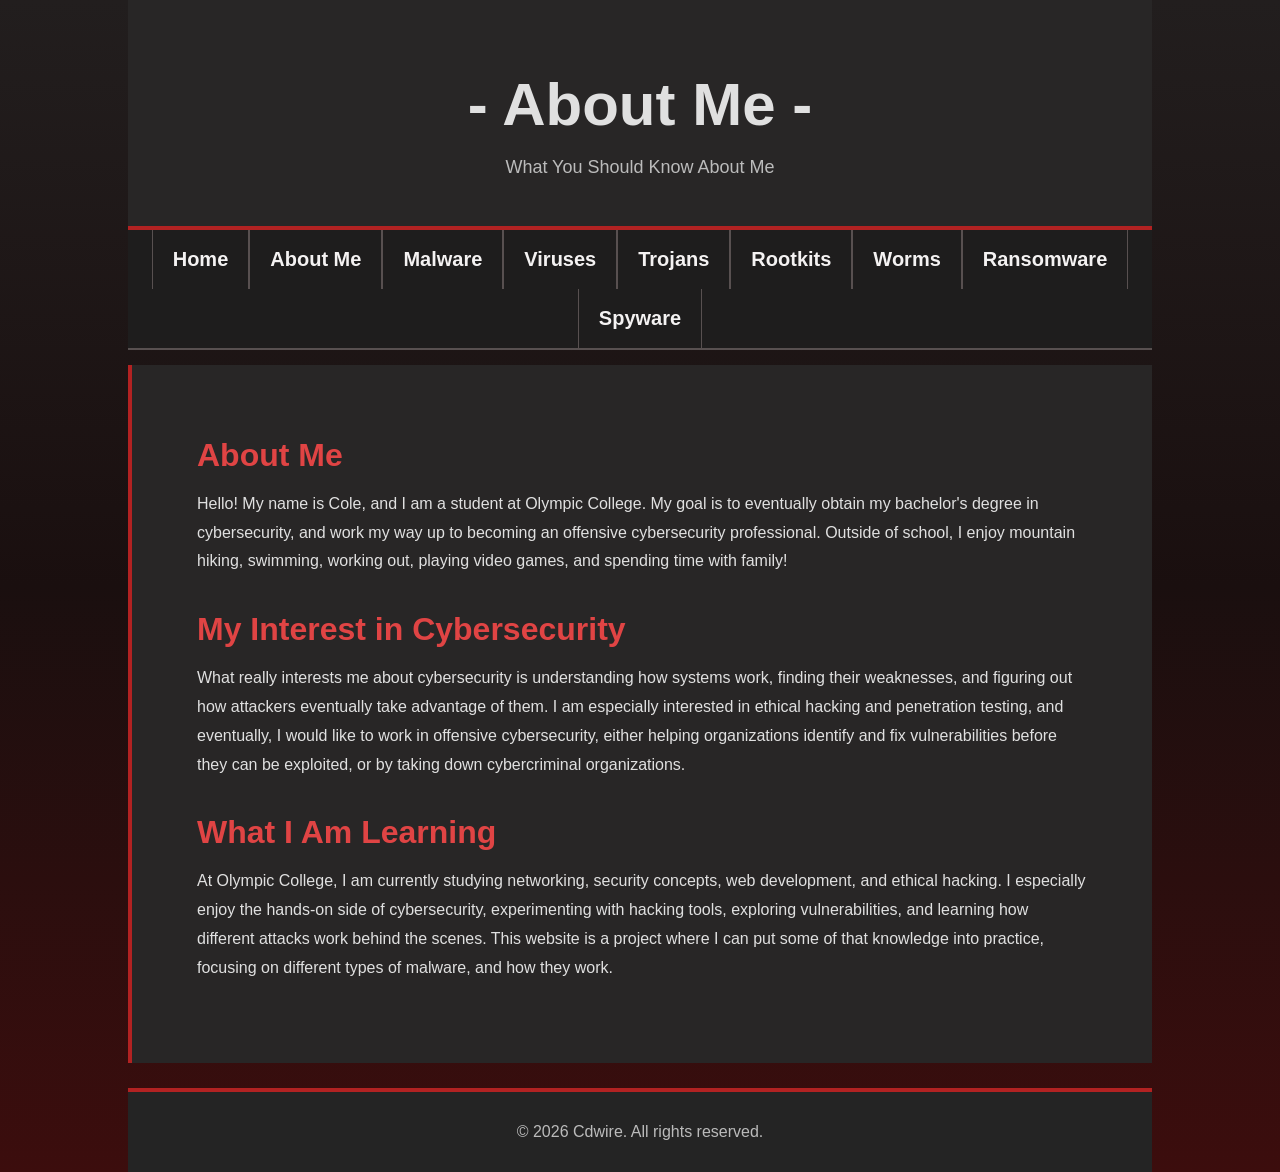
==== about.html @ 6088dbb5 "Complete Website Rework! A6" ====
<!DOCTYPE html>
<html lang="en">

<head>

    <meta charset="UTF-8">
    <meta name="viewport" content="width=device-width, initial-scale=1.0">
    <title>Malware - About Me</title>
    <link rel="stylesheet" href="styles.css">

</head>

<body>

    <!-- header -->
    <header>

        <h1>- About Me -</h1>

        <p>What You Should Know About Me</p>

    </header>

    <!-- main nav menu -->
    <nav id="main-nav">

        <ul>
            <li><a href="index.html">Home</a></li>
            <li><a href="about.html">About Me</a></li>
            <li><a href="malware.html">Malware</a></li>
            <li><a href="virus.html">Viruses</a></li>
            <li><a >Trojans</a></li>
            <li><a >Rootkits</a></li>
            <li><a >Worms</a></li>
            <li><a >Ransomware</a></li>
            <li><a >Spyware</a></li>
        </ul>

    </nav>

    <!-- About Me content -->
    <main>

        <!-- about me -->
        <section>

            <h2>About Me</h2>

            <p>
                Hello! My name is Cole, and I am a student at Olympic
                College. My goal is to eventually obtain my bachelor's degree in cybersecurity, 
                and work my way up to becoming an offensive cybersecurity professional.
                Outside of school, I enjoy mountain hiking, swimming, working
                out, playing video games, and spending time with family!
            </p>

        </section>

        <!-- cybersecurity interests -->
        <section>

            <h2>My Interest in Cybersecurity</h2>

            <p>
                What really interests me about cybersecurity is
                understanding how systems work, finding their weaknesses,
                and figuring out how attackers eventually take advantage of them.
                I am especially interested in ethical hacking and
                penetration testing, and eventually, I would like to work
                in offensive cybersecurity, either helping organizations
                identify and fix vulnerabilities before they can
                be exploited, or by taking down cybercriminal organizations.
            </p>

        </section>

        <!-- what i am learning -->
        <section>
            <h2>What I Am Learning</h2>

            <p>
                At Olympic College, I am currently studying networking,
                security concepts, web development, and ethical
                hacking. I especially enjoy the hands-on side of
                cybersecurity, experimenting with hacking tools, exploring
                vulnerabilities, and learning how different attacks work behind the scenes. 
                This website is a project where I can put some of that knowledge into practice,
                focusing on different types of malware, and how they work.
            </p>

        </section>

    </main>

    <!-- Website Footer -->
    <footer>
        <p>&copy; 2026 Cdwire. All rights reserved.</p>
    </footer>

</body>
</html>
---- styles.css ----
/* background styling */
html {
    background: linear-gradient(#221e1e, #1a0f0f, #3c0d0d);
}

/* page styling */
body {
    font-family: Arial, sans-serif;
    width: 80%;
    margin: auto;
    color: #e0e0e0;
}

/* headers styling */
header {
    background-color: #282626;
    color: #e0e0e0;
    text-align: center;
    padding: 30px;
    border-bottom: 4px solid #b22222;
}

header h1 {
    font-size: 60px;
    margin-bottom: 10px;
}

header p {
    color: #bbbbbb;
    font-size: 18px;
}

/* navigation menu styling */
#main-nav {
    background-color: #1e1d1d;
    /* makes menu 'stick' to the top of the page when scrolling */
    position: sticky;
    top: 2px;
    z-index: 100;
    border-bottom: 2px solid #585050;
}

#main-nav ul {
    list-style-type: none;
    display: flex;
    justify-content: center;
    flex-wrap: wrap;
    margin: 0;
    padding: 0;
}

#main-nav li {
    margin: 0;
    border-right: 1px solid #585050;
    border-left: 1px solid #585050;
}

#main-nav a {
    display: block;
    color: rgb(244, 242, 242);
    text-decoration: none;
    padding: 18px 20px;
    font-size: 20px;
    font-weight: bold;
}

#main-nav a:hover {
    background-color: #b22222;
    color: white;
}

/* main content styling */
main {
    background-color: #282626;
    padding: 45px 65px;
    margin-top: 15px;
    margin-bottom: 25px;
    border-left: 4px solid #b22222;
}

main p {
    line-height: 1.8;
    margin-bottom: 35px;
}

main h2 {
    color: #e04444;
    font-size: 32px;
    margin-bottom: 12px;
}

/* ul styling */
main ul {
    padding-left: 40px;
}

main li {
    margin-bottom: 10px;
    line-height: 2.5;
}

/* bullet point styling */
main li::marker {
    color: #ff0000;
}

/* image styling */
main img {
    display: block;
    width: 800px;
    max-width: 100%;
    height: auto;
    margin: 25px auto 10px;
    border: 6px solid #871b1b;
    box-shadow: 15px 15px 45px rgb(0, 0, 0);
}

main section p em {
    display: block;
    text-align: center;
    margin-bottom: 20px;
    color: rgb(132, 131, 131);
}

a:hover {
    color: #b20202;
}

/* back to top link styling */
.back-to-top {
    text-align: center;
    margin: 30px;
    font-size: 25px;
}

.back-to-top a {
    display: inline-block;
    background-color: #333333;
    color: #e04444;
    text-decoration: none;
    padding: 21px 42px;
    border: 2px solid #d31d1d;
    margin-top: 20px;   
}

.back-to-top a:hover {
    background-color: #893a3a;
    color: rgb(28, 13, 13);
}

/* footer styling */
footer {
    background-color: #242424;
    color: #bbbbbb;
    text-align: center;
    padding: 15px;
    border-top: 4px solid #b22222;
}








/* media queries */
@media (max-width: 900px) {
    main {
        padding: 30px;
    }

    header h1 {
        font-size: 45px;
    }
}

@media (max-width: 600px) {
    body {
        width: 95%;
    }

    #main-nav a {
        padding: 10px;
        font-size: 14px;
    }

    main {
        padding: 20px;
    }
}
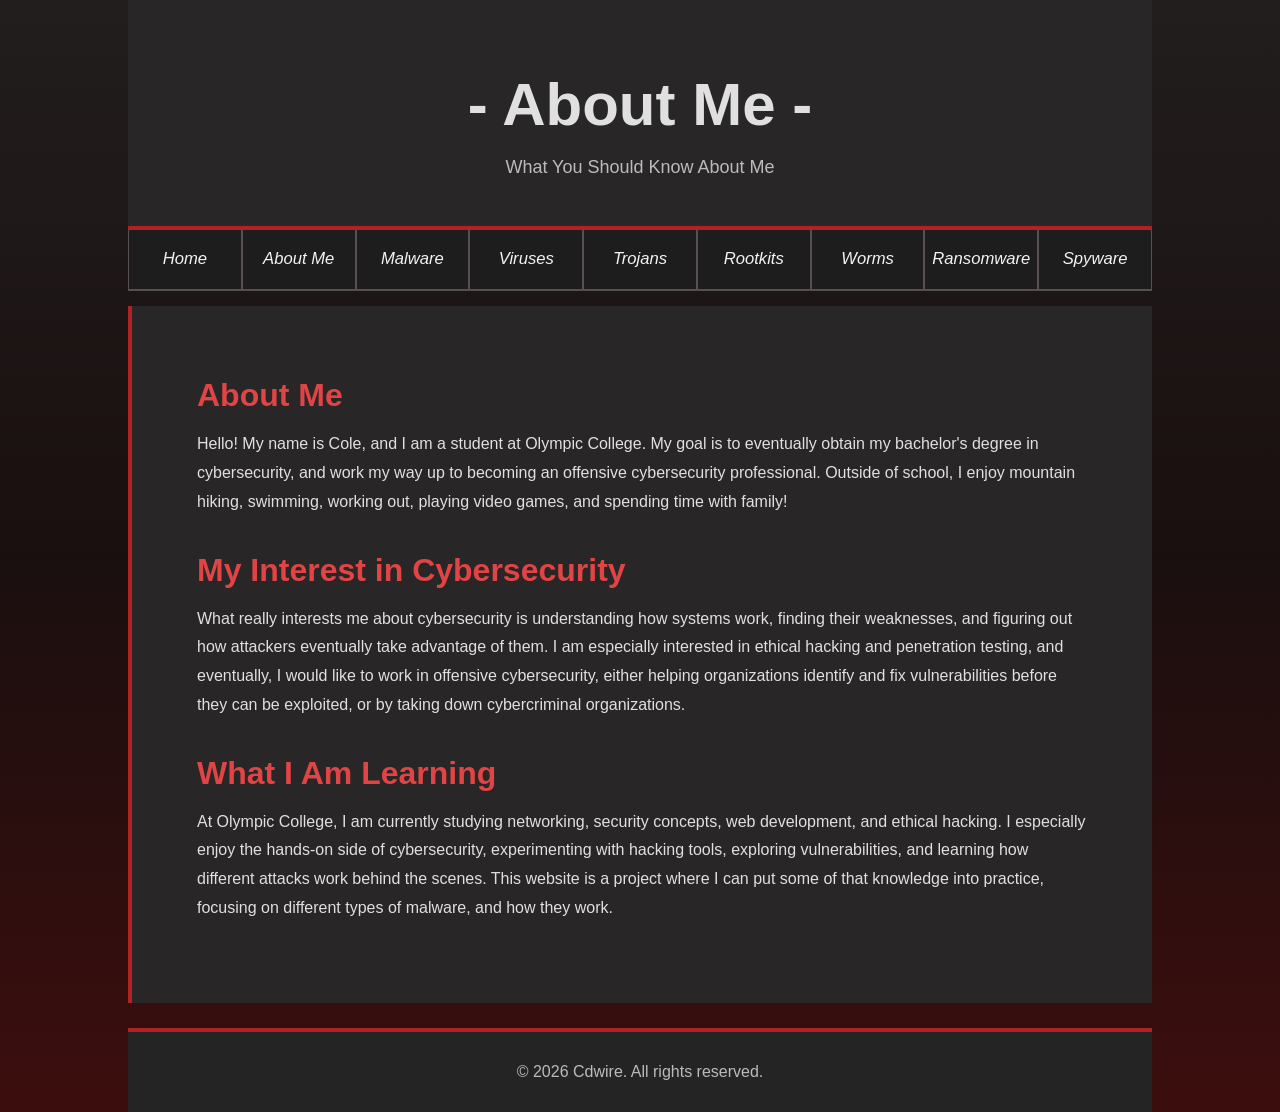
==== commit 0fe5c29c: "Finished(ish) bulk of web" ====
--- a/about.html
+++ b/about.html
@@ -29,11 +29,11 @@
             <li><a href="about.html">About Me</a></li>
             <li><a href="malware.html">Malware</a></li>
             <li><a href="virus.html">Viruses</a></li>
-            <li><a >Trojans</a></li>
-            <li><a >Rootkits</a></li>
-            <li><a >Worms</a></li>
-            <li><a >Ransomware</a></li>
-            <li><a >Spyware</a></li>
+            <li><a href="trojan.html">Trojans</a></li>
+            <li><a href="rootkit.html">Rootkits</a></li>
+            <li><a href="worm.html">Worms</a></li>
+            <li><a href="ransomware.html">Ransomware</a></li>
+            <li><a href="spyware.html">Spyware</a></li>
         </ul>
 
     </nav>
--- a/styles.css
+++ b/styles.css
@@ -44,12 +44,14 @@
     list-style-type: none;
     display: flex;
     justify-content: center;
-    flex-wrap: wrap;
+    flex-wrap: nowrap;
     margin: 0;
     padding: 0;
 }
 
 #main-nav li {
+    flex: 1;
+    min-width: 0;
     margin: 0;
     border-right: 1px solid #585050;
     border-left: 1px solid #585050;
@@ -59,9 +61,11 @@
     display: block;
     color: rgb(244, 242, 242);
     text-decoration: none;
-    padding: 18px 20px;
-    font-size: 20px;
-    font-weight: bold;
+    padding: 1.5vw 0.3vw;
+    font-size: 1.3vw;
+    font-style: italic;
+    white-space: nowrap;
+    text-align: center;
 }
 
 #main-nav a:hover {
@@ -157,6 +161,44 @@
     border-top: 4px solid #b22222;
 }
 
+/* homepage flex layout */
+#home-content {
+    display: flex;
+    flex-wrap: wrap;
+    gap: 20px;
+}
+
+#home-content section {
+    flex: 1 1 250px;
+    background-color: #1e1d1d;
+    padding: 20px;
+    border-left: 3px solid #b22222;
+}
+
+#home-content h2 {
+    font-size: 26px;
+}
+
+/* reusable grid layout */
+.content-grid {
+    display: grid;
+    grid-template-columns: 1fr 1fr;
+    gap: 20px;
+}
+
+/* reusable grid cards */
+.content-card {
+    background-color: #1e1d1d;
+    padding: 20px;
+    border-left: 3px solid #b22222;
+}
+
+.content-card h3 {
+    color: #e04444;
+    margin-top: 0;
+}
+
+
 
 
 
@@ -166,6 +208,21 @@
 
 /* media queries */
 @media (max-width: 900px) {
+
+    #main-nav ul {
+        flex-wrap: wrap;
+    }
+
+    #main-nav li {
+        flex: 1 1 30%;
+    }
+
+    #main-nav a {
+        font-size: 14px;
+        padding: 12px 5px;
+        white-space: normal;
+    }
+
     main {
         padding: 30px;
     }
@@ -173,19 +230,32 @@
     header h1 {
         font-size: 45px;
     }
-}
+
+    .content-grid {
+        grid-template-columns: 1fr;
+    }
+}
+
 
 @media (max-width: 600px) {
+
     body {
         width: 95%;
     }
 
-    #main-nav a {
-        padding: 10px;
-        font-size: 14px;
-    }
-
     main {
         padding: 20px;
     }
+
+    header h1 {
+        font-size: 36px;
+    }
+
+    #home-content section {
+        flex-basis: 100%;
+    }
+
+    main h2 {
+        font-size: 26px;
+    }
 }
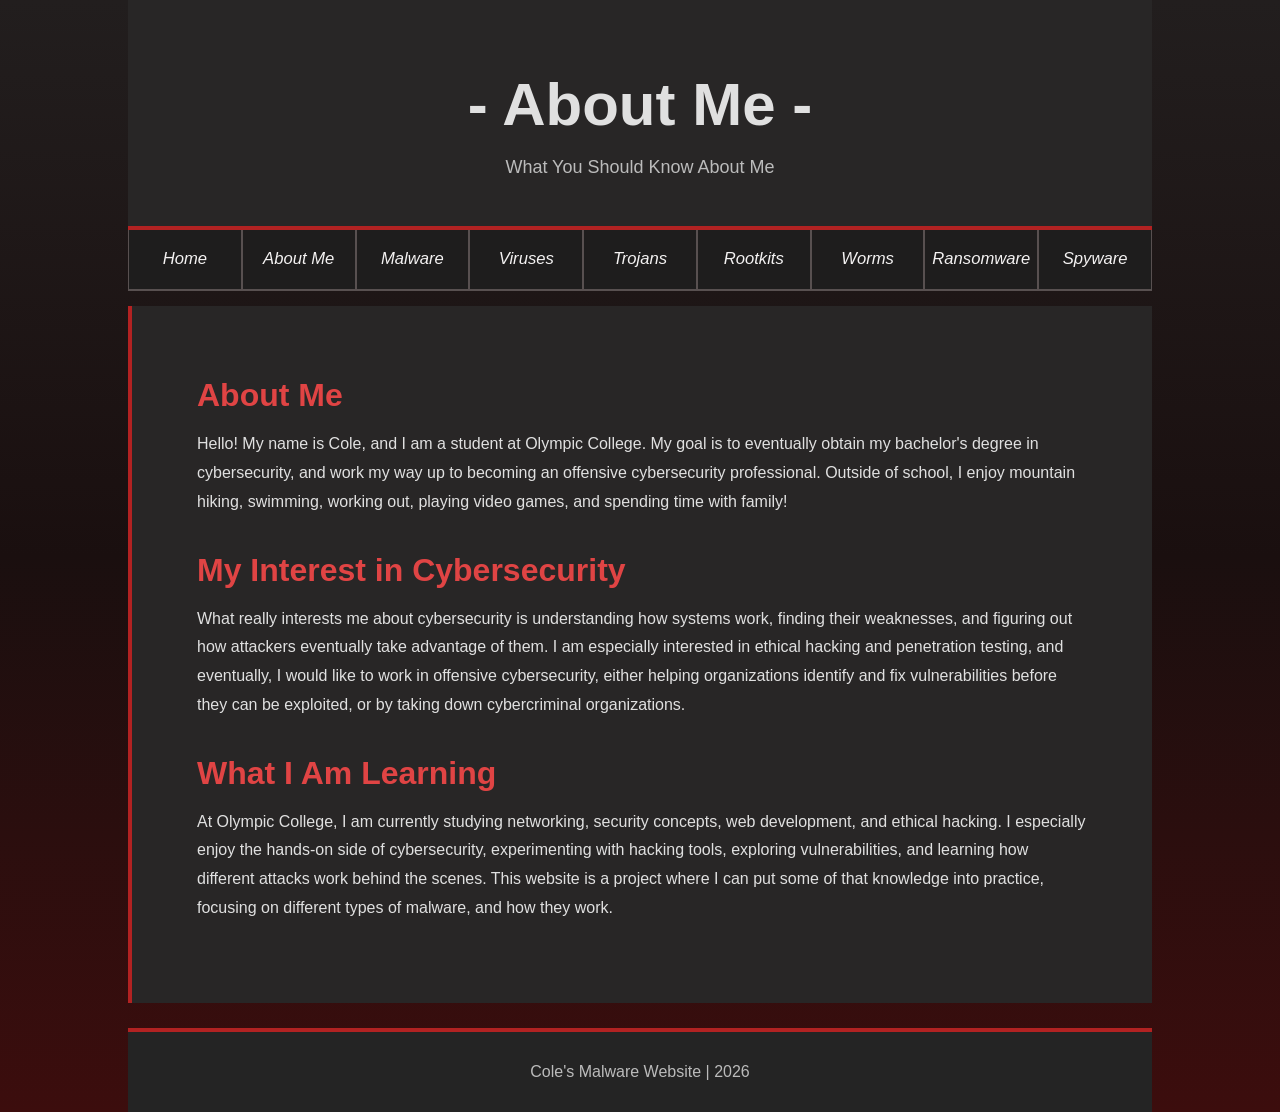
==== commit af445b10: "Copyright Rework!" ====
--- a/about.html
+++ b/about.html
@@ -94,7 +94,7 @@
 
     <!-- Website Footer -->
     <footer>
-        <p>&copy; 2026 Cdwire. All rights reserved.</p>
+        <p>Cole's Malware Website | 2026</p>
     </footer>
 
 </body>
--- a/styles.css
+++ b/styles.css
@@ -209,19 +209,6 @@
 /* media queries */
 @media (max-width: 900px) {
 
-    #main-nav ul {
-        flex-wrap: wrap;
-    }
-
-    #main-nav li {
-        flex: 1 1 30%;
-    }
-
-    #main-nav a {
-        font-size: 14px;
-        padding: 12px 5px;
-        white-space: normal;
-    }
 
     main {
         padding: 30px;
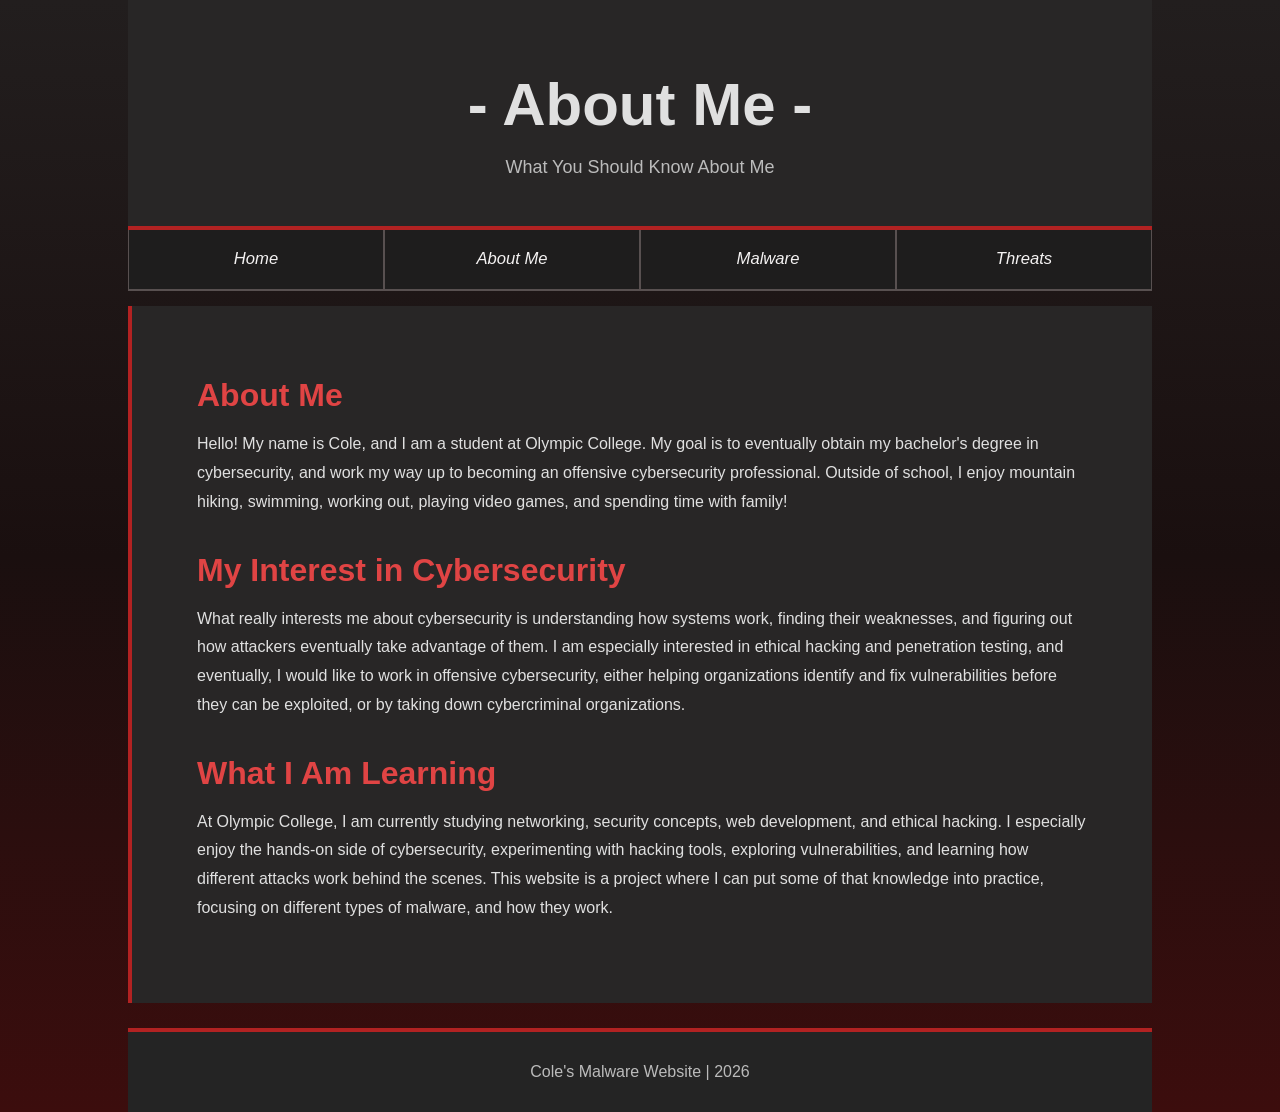
==== commit 69d65898: "Architecture update: dropdown menu!" ====
--- a/about.html
+++ b/about.html
@@ -22,21 +22,26 @@
     </header>
 
     <!-- main nav menu -->
-    <nav id="main-nav">
+<nav id="main-nav">
+    <ul>
+        <li><a href="index.html">Home</a></li>
+        <li><a href="about.html">About Me</a></li>
+        <li><a href="malware.html">Malware</a></li>
 
-        <ul>
-            <li><a href="index.html">Home</a></li>
-            <li><a href="about.html">About Me</a></li>
-            <li><a href="malware.html">Malware</a></li>
-            <li><a href="virus.html">Viruses</a></li>
-            <li><a href="trojan.html">Trojans</a></li>
-            <li><a href="rootkit.html">Rootkits</a></li>
-            <li><a href="worm.html">Worms</a></li>
-            <li><a href="ransomware.html">Ransomware</a></li>
-            <li><a href="spyware.html">Spyware</a></li>
-        </ul>
+        <li class="dropdown">
+            <a href="#">Threats</a>
 
-    </nav>
+            <ul class="dropdown-menu">
+                <li><a href="virus.html">Viruses</a></li>
+                <li><a href="trojan.html">Trojans</a></li>
+                <li><a href="rootkit.html">Rootkits</a></li>
+                <li><a href="worm.html">Worms</a></li>
+                <li><a href="ransomware.html">Ransomware</a></li>
+                <li><a href="spyware.html">Spyware</a></li>
+            </ul>
+        </li>
+    </ul>
+</nav>
 
     <!-- About Me content -->
     <main>
--- a/styles.css
+++ b/styles.css
@@ -40,7 +40,7 @@
     border-bottom: 2px solid #585050;
 }
 
-#main-nav ul {
+#main-nav > ul {
     list-style-type: none;
     display: flex;
     justify-content: center;
@@ -49,7 +49,7 @@
     padding: 0;
 }
 
-#main-nav li {
+#main-nav > ul > li {
     flex: 1;
     min-width: 0;
     margin: 0;
@@ -202,6 +202,42 @@
 
 
 
+/* dropdown menu */
+#main-nav li.dropdown {
+    position: static;
+}
+
+.dropdown-menu {
+    display: none;
+    position: absolute;
+    top: 101%;
+    left: 0;
+    width: 100%;
+    background-color: #1e1d1d;
+    padding: 0;
+    border-bottom: 2px solid #585050;
+}
+
+.dropdown:hover .dropdown-menu {
+    display: flex;
+}
+
+.dropdown-menu li {
+    flex: 1;
+    list-style-type: none;
+    border-left: 1px solid #585050;
+    border-right: 1px solid #585050;
+}
+
+#main-nav .dropdown-menu a {
+    font-size: 20px;
+    padding: 15px 8px;
+    font-style: italic;
+    white-space: nowrap;
+}
+
+
+
 
 
 
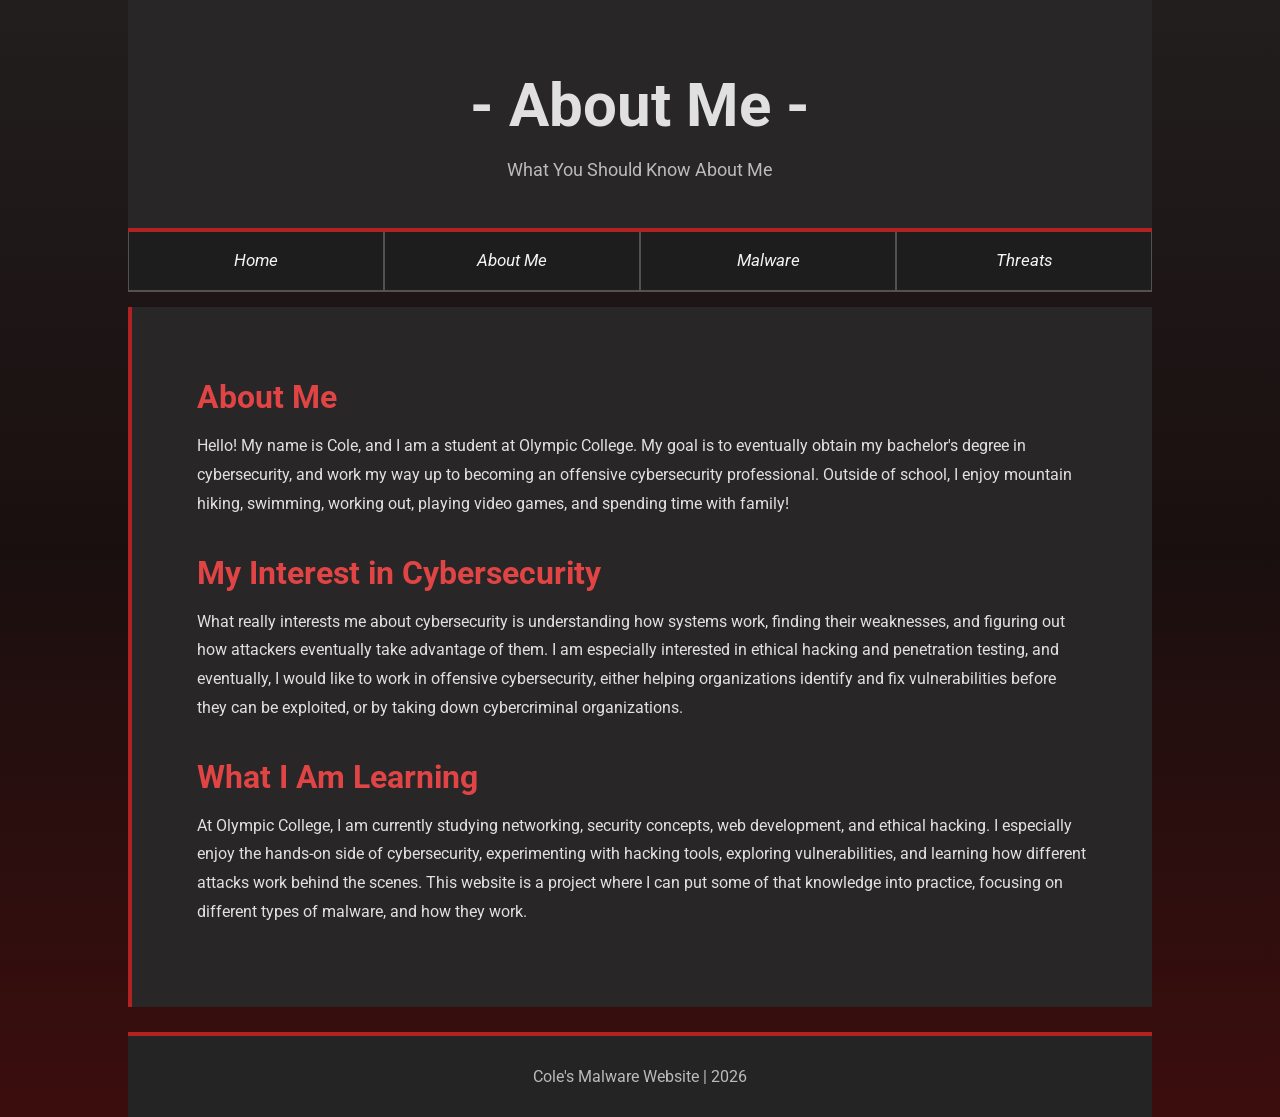
==== commit e89d87b8: "module 9 assignment push" ====
--- a/about.html
+++ b/about.html
@@ -2,7 +2,7 @@
 <html lang="en">
 
 <head>
-
+    <link rel="icon" type="image/png" href="Images/favicon.png">
     <meta charset="UTF-8">
     <meta name="viewport" content="width=device-width, initial-scale=1.0">
     <title>Malware - About Me</title>
@@ -38,6 +38,7 @@
                 <li><a href="worm.html">Worms</a></li>
                 <li><a href="ransomware.html">Ransomware</a></li>
                 <li><a href="spyware.html">Spyware</a></li>
+                <li><a href="ai-threats.html">AI Threats</a></li>
             </ul>
         </li>
     </ul>
--- a/styles.css
+++ b/styles.css
@@ -1,3 +1,11 @@
+
+
+/* Google Fonts import */
+@import url('https://fonts.googleapis.com/css2?family=Roboto:ital,wght@0,100..900;1,100..900&display=swap');
+
+
+
+
 /* background styling */
 html {
     background: linear-gradient(#221e1e, #1a0f0f, #3c0d0d);
@@ -5,7 +13,7 @@
 
 /* page styling */
 body {
-    font-family: Arial, sans-serif;
+    font-family: 'Roboto', Arial, sans-serif;
     width: 80%;
     margin: auto;
     color: #e0e0e0;
@@ -230,8 +238,8 @@
 }
 
 #main-nav .dropdown-menu a {
-    font-size: 20px;
-    padding: 15px 8px;
+    font-size: 1.1vw;
+    padding: 1.4vw 0.8vw;
     font-style: italic;
     white-space: nowrap;
 }
@@ -281,4 +289,38 @@
     main h2 {
         font-size: 26px;
     }
+}
+
+@media (max-width: 480px) {
+
+    #main-nav a {
+        font-size: 14px;
+        padding: 12px 2px;
+    }
+
+    #main-nav .dropdown-menu a {
+        font-size: 8px;
+        padding: 8px 2px;
+    }
+
+}
+
+
+
+
+
+/* AI threats table */
+table {
+    width: 100%;
+    border-collapse: collapse;
+}
+
+th {
+    background-color: #871b1b;
+    padding: 10px;
+}
+
+td {
+    padding: 10px;
+    border: 1px solid #585050;
 }
